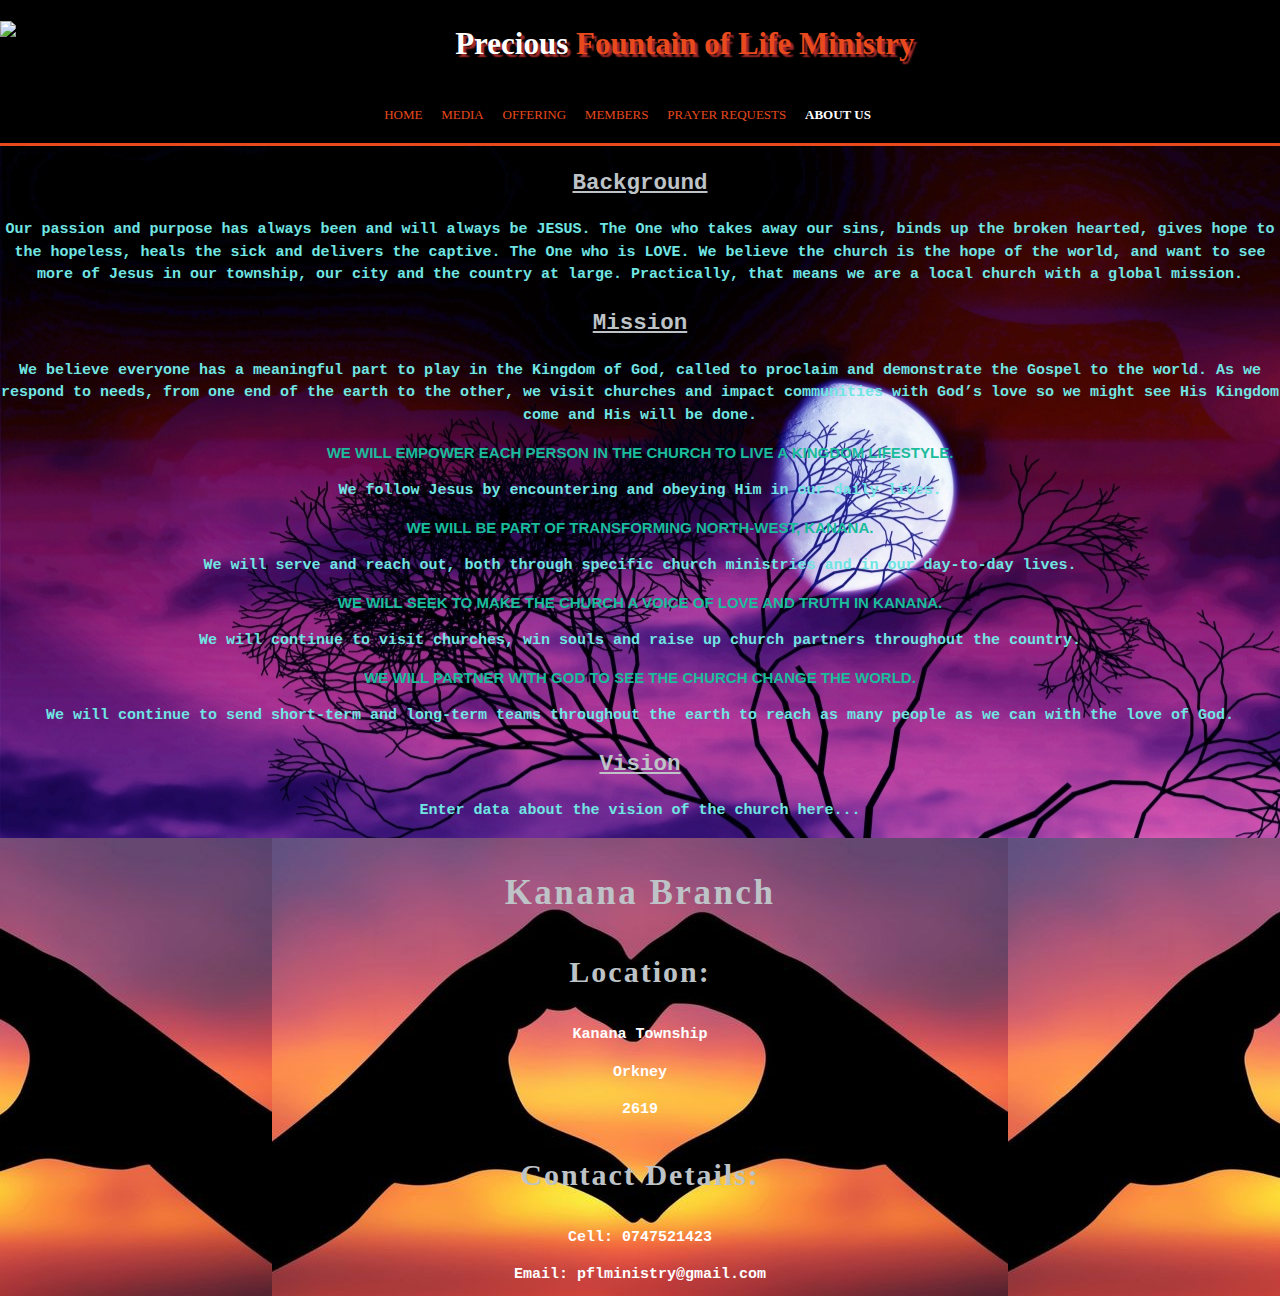
==== about.html @ 7ee92f87 "Add files via upload" ====
<!DOCTYPE html>
<html>
<head>
	<title>About us...</title>
	<link rel="stylesheet" href="./styles.css">
	<meta charset="utf-8">
	<meta http-equiv="X-UA-Compatible" content="IE=edge">
	<meta name="viewport" content="width=device-width, initial-scale=1.0">
</head>
<body>
  <header>
     	<section id="heading">
			<div class="container">
				<h1><img src="logo.jpg"><span class="highlight">Precious</span> Fountain of Life Ministry</h1>
			</div>
	 <nav>
		<ul>
			<li><a href="index.html">Home</a></li>
			<li><a href="media.html">Media</a></li>
			<li><a href="give.html">Offering</a></li>
			<li><a href="members.html">Members</a></li>
			<li><a href="prayer.html">Prayer Requests</a></li>
			<li class="current"><a href="About.html">About Us</a></li>
		</ul>
	</nav>
</div>
</header>
<section id="content">
	<div class="container">
		<h2><u>Background</u></h2>
		<p>Our passion and purpose has always been and will always be JESUS. The One who takes away our sins, binds up the broken hearted, gives hope to the hopeless, heals the sick and delivers the captive. The One who is LOVE. We believe the church is the hope of the world, and want to see more of Jesus in our township, our city and the country at large. Practically, that means we are a local church with a global mission.</p>

			<h2><u>Mission</u></h2>
			<p>We believe everyone has a meaningful part to play in the Kingdom of God, called to proclaim and demonstrate the Gospel to the world. As we respond to needs, from one end of the earth to the other, we visit churches and impact communities with God’s love so we might see His Kingdom come and His will be done.

		<h3>WE WILL EMPOWER EACH PERSON IN THE CHURCH TO LIVE A KINGDOM LIFESTYLE.</h3>
		<p>We follow Jesus by encountering and obeying Him in our daily lives.</p>
		<h3>WE WILL BE PART OF TRANSFORMING NORTH-WEST, KANANA.</h3> <p>We will serve and reach out, both through specific church ministries and in our day-to-day lives.</p>

		<h3>WE WILL SEEK TO MAKE THE CHURCH A VOICE OF LOVE AND TRUTH IN KANANA.</h3>
		<p>We will continue to visit churches, win souls and raise up church partners throughout the country.</p>

		<h3>WE WILL PARTNER WITH GOD TO SEE THE CHURCH CHANGE THE WORLD.</h3>
		<p>We will continue to send short-term and long-term teams throughout the earth to reach as many people as we can with the love of God.</p>
		<h2><u>Vision</u></h2>
		<p>Enter data about the vision of the church here...</p>
	</div>
</section>
<section id="About">
	<div class="container">
		<h2>Kanana Branch</h2>
		<h3>Location: </h3>
		<p>Kanana Township</p>
		<p>Orkney</p>
		<p>2619</p>
		<h3>Contact Details:</h3>
		<p>Cell: 0747521423</p>
		<p>Email: pflministry@gmail.com</p>
	</div>
</section>
</body>
</html>
---- styles.css ----
body
{
	text-align: center;
	font-family: all;
	font-size: 15px;
	line-height: 1.5;
	padding: 0;
	margin: 0;
}
h1
{
	color: #e8491d;
}
h2
{
	color: #f4f4f4;
}
.container
{
	width: 100%;
	max-height: 100%;
	margin: auto;
	margin: 0;
	padding-top: 0;
	padding-bottom: 0;
	overflow: hidden;
}
header
{
	background-color: black;
	min-height: 50px;
	padding: 0 0px 20px 0;
}
#heading img
{
	width: 7%;
	min-height: 5px;
	padding-top: 0;
	float: left;
}
#heading h1
{
	float: center;
	padding-top: 0px;
	font-size: 31px;
	text-shadow: .1em .1em .05em brown;
}
header .highlight, header .current a
{
	color: #ffffff;
	font-weight: bold;
}
header a:hover
{
	color: #cccccc;
	font-weight: bold;
}
header a
{
	color: #e8491d;
	text-decoration: none;
	text-transform: uppercase;
	font-size: 13px;
}
header nav
{
	height: 30px;
	padding:0 25px 25px 0px;
	float: right;
	width: 100%;
	border-bottom: #e8491d 3px solid;
	background-color: black;
}
header nav li
{
	display: inline;
	font-size: 15px;
	padding: 0 15px 25px 0px;
}
#About
{
	min-height: 420px;
	width: 100%;
	margin: 0;
	background: url('./pictures/love.jpg');
	background-position: center;
	background-attachment: scroll;
}
#About p
{
	color: white;
	font-size: 15px;
	font-weight: bold;
	font-family: monospace;
}
#About h2
{
	color: #bdc3c7;
	letter-spacing: 2.5px;
	font-size: 35px;
}
#About h3
{
	padding-top: 0;
	font-size: 30px;
	letter-spacing: 2px;
	color: #bdc3c7  ;
}

#Requests
{
	min-height: 500px;
	width: 100%;
	background: url('./pictures/request.jpg');
	margin: 0;
	background-attachment: fixed;
	background-position: center 30px;
}
#welcome
{
	min-height: 250px;
	padding: 0px;
	width: 100%;
    background-color: #e8491d;
}
#welcome img
{
	width: 100%;
	min-height: 200px;
	padding: 0;
	margin: 0;
}
#after
{
	min-height: 300px;
	width: 100%;
	padding: 0px;
	background:url('./pictures/Back.jpg');
	background-attachment: fixed;
}
#after img
{
	width: 49%;
	padding-top: 0;
	min-height: 150px; 
	display: inline-block;
	padding: 0;
	margin: 0;
}
#after h1
{
	padding-top: 15px;
	font-size: 27px;
	color: #bdc3c7;
}
#after h2
{
	color: black;
	font-size: 15px;
	font-family: cursive;
	padding: 0;
}
#content
{
	min-height: 500px;
	width: 100%;
	background: url(./pictures/purple.jpg) no-repeat;
	background-attachment: fixed;
	padding: 0;
	margin: 0;
}
#content h3
{
	font-family: sans-serif;
	font-size: 15px;
	padding:0;
	color: #1abc9c;
}
#content h2 u
{
	color: #bdc3c7;
	padding:0;
	font-family: monospace;
}
#content p
{
	color: #70e5e3;
	font-family: monospace;
	font-size: 15px;
	padding:0;
	font-weight: bold;
}
#Members
{
	width: 100%;
	min-height: 1600px;
	padding: 0px;
	background: url('./pictures/wall.jpg');
	background-attachment: fixed;
}
#Members img
{
	width: 70%;
	height: 60%;
}
#Members h2
{
	color: #e67e22;
	padding: 0;
	margin: 0;
	float: center;
	font-family: monospace;
}
#Members h3
{
	padding: 0;
	margin: 0;
	color: #e67e22;
	font-family: monospace;
}
.button1
{
	height: 45px;
	background: #e8491d;
	border: none;
	width: 245px;
	font-size: 17px;
	font-family: sans-serif;
	padding-left: 15px;
	padding-right: 15px;
	color: #bdc3c7;
	padding-top: 0px;
	float: center;
}
#Requests button
{
	float: center;
}

#Requests input[type="email"]
{
	padding-top: 4px;
	margin: 0;
	width: 320px;
	height: 35px;
}
#Requests h2
{
	color: #e8491d;
	padding-top: 55px;
	font-family: monospace;
	font-size: 30px;
}
#Requests p
{
	font-family: cursive;
	font-size: 20px;
	color: #e8491d;
	font-weight: bold;
}
#media 
{
	min-height: 800px;
	width: 100%;
	padding-top: 25px;
	background: url(./pictures/musika.jpg);
	background-attachment: fixed;
}
#give
{
	min-height: 500px;
	width: 100%;
	padding:0;
	background: url('./pictures/generous.jpg');
	background-position: center 0px 0px 20px 0px;
}
#media img
{
	padding: 0px 0px;
	width: 70%;
	height: 60%;
}
#media video
{
	padding-top: 0;
	width: 70%;
	height: 60%;
}
#service
{
	min-height: 300px;
	width: 100%;
	padding-top: 0;
	background-attachment: fixed;
	background-position: center;
	background: url('./pictures/Hands-Worshipping-Church-Background-Still.jpg');
	background-attachment: fixed;
}
#service h2
{
	color: black;
	font-size: 20px;
	padding: 0;
	float: center;
	font-family: monospace;
}
#service h1
{
	color: brown;
	float: center;
	padding: 0;
	font-size: 35px;
	font-family: serif;
}
#service p
{
	color: brown;
	font-size: 20px;
	font-style: italic;
	float: center;
	padding: 0;
	font-weight: bold;
	font-family: sans-serif;
}
@media(max-width: 768px)
{
   header #heading,#welcome,#after, #content, #About, #Requests, header nav, header nav li
   {
   	float: none;
   	text-align: center;
   	width: 100%;
   }
}
/*i1bn6O
	#f4f4f4 grey
	#35424a dark grey*/
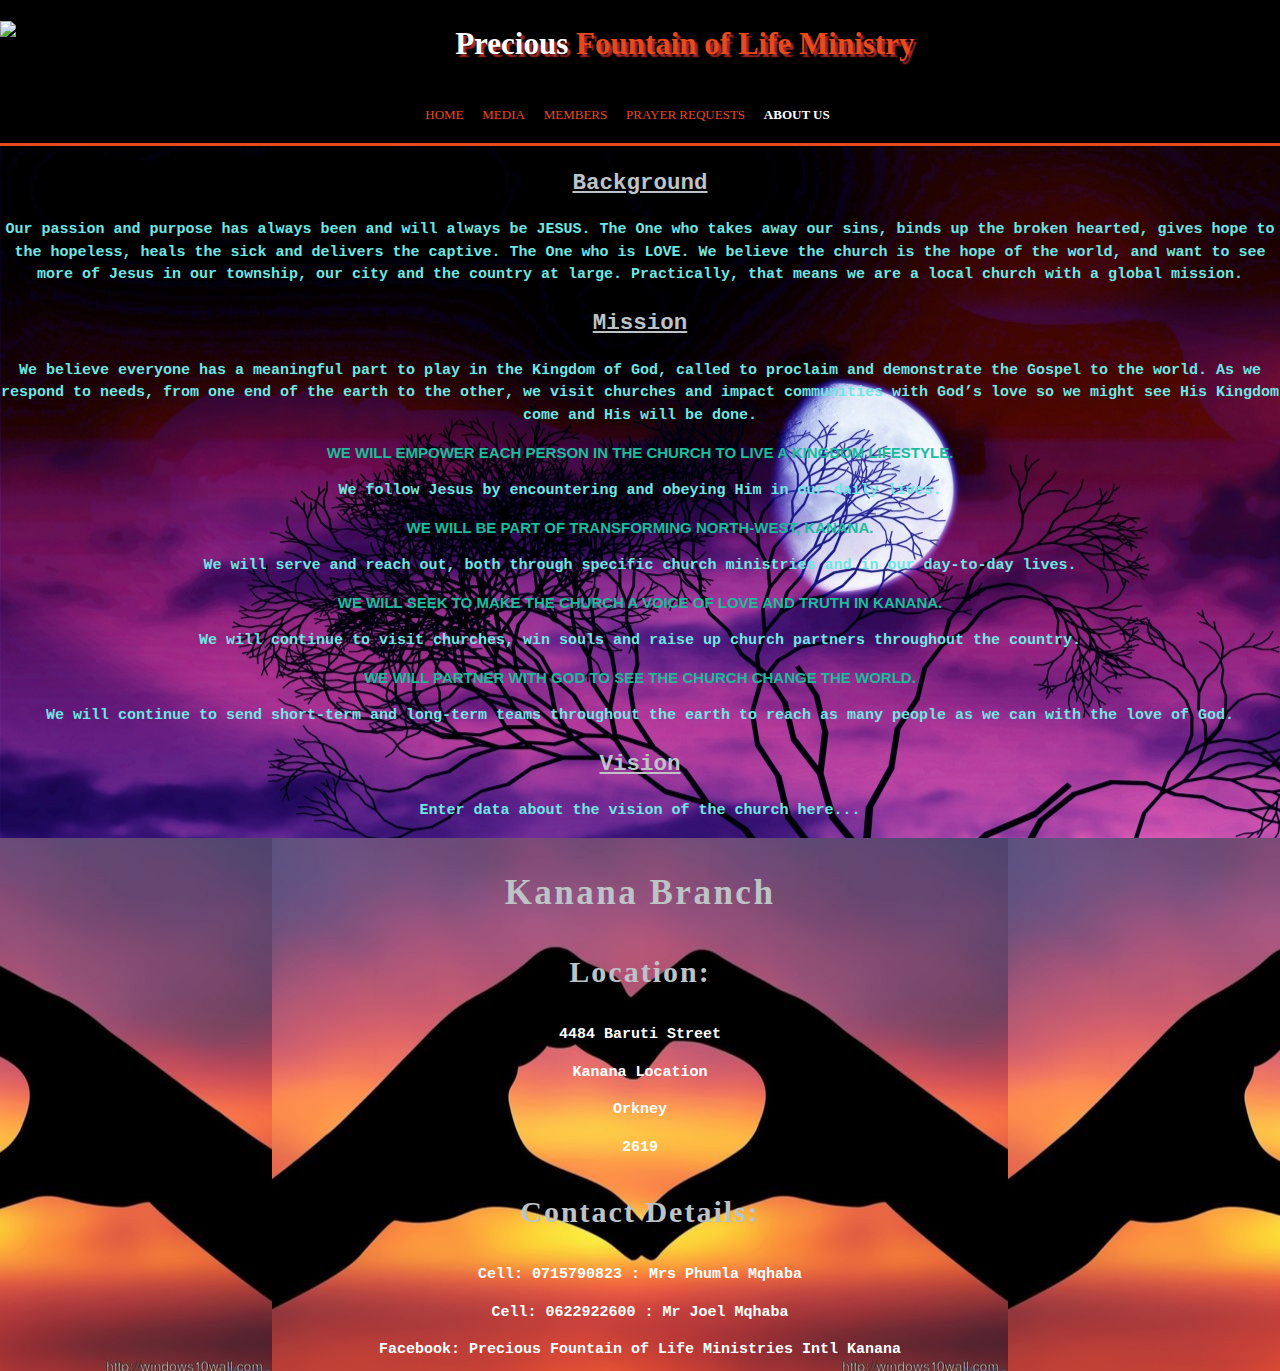
==== commit 10138834: "Add files via upload" ====
--- a/about.html
+++ b/about.html
@@ -11,16 +11,16 @@
   <header>
      	<section id="heading">
 			<div class="container">
-				<h1><img src="logo.jpg"><span class="highlight">Precious</span> Fountain of Life Ministry</h1>
+				<h1><img src="pictures/logo.jpg"><span class="highlight">Precious</span> Fountain of Life Ministry</h1>
 			</div>
+		</section>
 	 <nav>
 		<ul>
 			<li><a href="index.html">Home</a></li>
 			<li><a href="media.html">Media</a></li>
-			<li><a href="give.html">Offering</a></li>
 			<li><a href="members.html">Members</a></li>
 			<li><a href="prayer.html">Prayer Requests</a></li>
-			<li class="current"><a href="About.html">About Us</a></li>
+			<li class="current"><a href="about.html">About Us</a></li>
 		</ul>
 	</nav>
 </div>
@@ -50,12 +50,15 @@
 	<div class="container">
 		<h2>Kanana Branch</h2>
 		<h3>Location: </h3>
-		<p>Kanana Township</p>
+		<p>4484 Baruti Street</p>
+		<p>Kanana Location</p>
 		<p>Orkney</p>
 		<p>2619</p>
 		<h3>Contact Details:</h3>
-		<p>Cell: 0747521423</p>
-		<p>Email: pflministry@gmail.com</p>
+
+		<p>Cell: 0715790823 : Mrs Phumla Mqhaba</p>
+		<p>Cell: 0622922600 : Mr Joel Mqhaba</p>
+		<p>Facebook: Precious Fountain of Life Ministries Intl Kanana</p>
 	</div>
 </section>
 </body>
